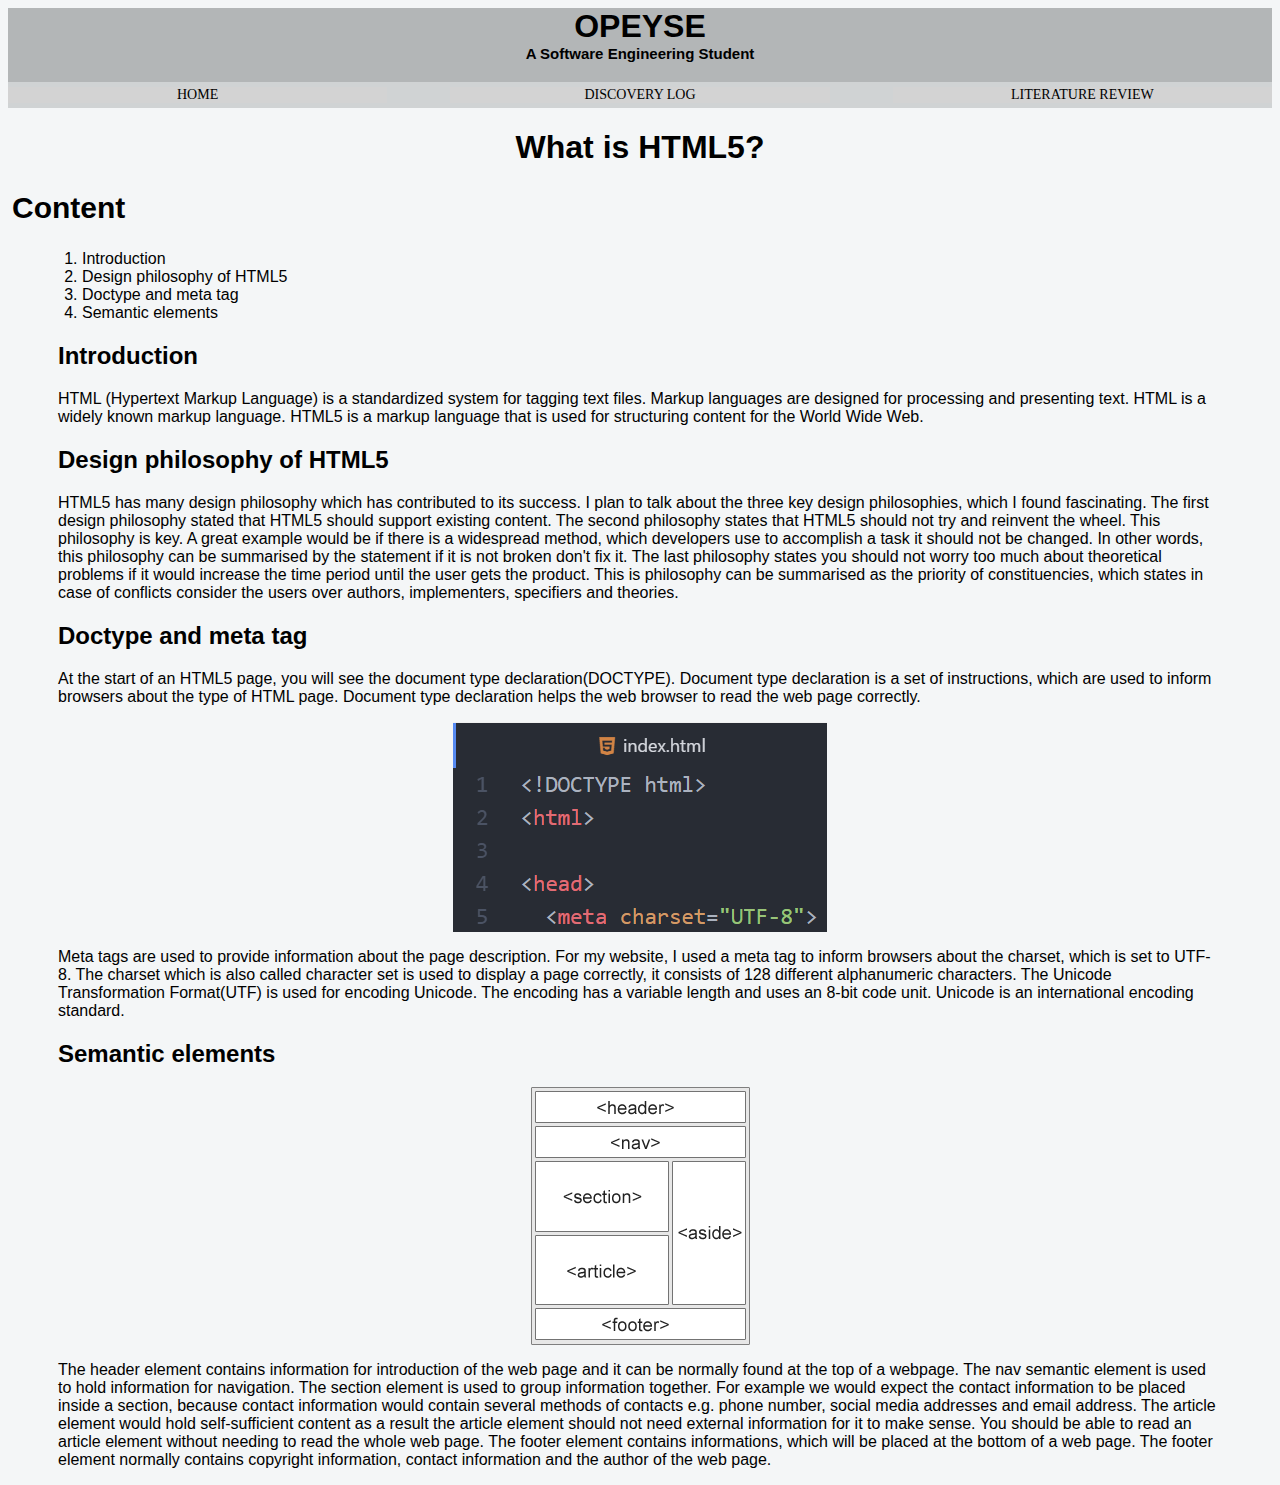
==== day1.html @ c4ac1580 "Add files via upload" ====
<!DOCTYPE html>
<html lang="en">

<head>
  <meta charset="UTF-8">
  <meta name="viewport" content="width=device-width, initial-scale=1.0">
  <title>Lit Review</title>
  <link href="main.css" rel="stylesheet">
  <link href="style.css" rel="alternate stylesheet" title="Dark">
</head>

<body>
  <nav>
    <header>
      <h1>OPEYSE</h1>
      <h4>A Software Engineering Student</h4>
    </header>
    <ul>
      <li><a href="index.html">HOME</a></li>
      <li><a href="log.html">DISCOVERY LOG</a></li>
      <li><a href="litReview.html">LITERATURE REVIEW</a></li>
    </ul>
  </nav>

  <section>
    <h1>What is HTML5?</h1>
    <h2>Content</h2>
    <ol>
      <li>Introduction</li>
      <li>Design philosophy of HTML5</li>
      <li>Doctype and meta tag</li>
      <li>Semantic elements</li>
    </ol>
  </section>
  <article>
    <h2>Introduction</h2>
    <p>
      HTML (Hypertext Markup Language) is a standardized system for tagging text files. Markup languages are designed for processing and presenting text. HTML is a widely known markup language. HTML5 is a markup language that is used for structuring content
      for the World Wide Web.
    </p>
    <h2>Design philosophy of HTML5</h2>
    <p>
      HTML5 has many design philosophy which has contributed to its success. I plan to talk about the three key design philosophies, which I found fascinating. The first design philosophy stated that HTML5 should support existing content. The second philosophy
      states that HTML5 should not try and reinvent the wheel. This philosophy is key. A great example would be if there is a widespread method, which developers use to accomplish a task it should not be changed. In other words, this philosophy can be
      summarised by the statement if it is not broken don't fix it. The last philosophy states you should not worry too much about theoretical problems if it would increase the time period until the user gets the product. This is philosophy can be summarised
      as the priority of constituencies, which states in case of conflicts consider the users over authors, implementers, specifiers and theories.
    </p>
    <h2>Doctype and meta tag</h2>
    <p>
      At the start of an HTML5 page, you will see the document type declaration(DOCTYPE). Document type declaration is a set of instructions, which are used to inform browsers about the type of HTML page. Document type declaration helps the web browser to read the web page correctly.
    </p>
    <img src="art/metaTag.png" alt="meta tage">
    <p>
      Meta tags are used to provide information about the page description. For my website, I used a meta tag to inform browsers about the charset, which is set to UTF-8. The charset which is also called character set is used to display a page correctly, it
      consists of 128 different alphanumeric characters. The Unicode Transformation Format(UTF) is used for encoding Unicode. The encoding has a variable length and uses an 8-bit code unit. Unicode is an international encoding standard.
    </p>
    <h2>Semantic elements</h2>
    <img src="art/semanticElements.gif" alt="semantic elements">
    <p>
      The header element contains information for introduction of the web page and it can be normally found at the top of a webpage. The nav semantic element is used to hold information for navigation. The section element is used to group information together.
      For example we would expect the contact information to be placed inside a section, because contact information would contain several methods of contacts e.g. phone number, social media addresses and email address. The article element would hold
      self-sufficient content as a result the article element should not need external information for it to make sense. You should be able to read an article element without needing to read the whole web page. The footer element contains informations,
      which will be placed at the bottom of a web page. The footer element normally contains copyright information, contact information and the author of the web page.
    </p>
  </article>

</body>
---- main.css ----
body {
  background: #f4f6f7;
}

nav {
  background-color: #b3b6b7;
}

nav header h1 {
  font-family: sans-serif;
  font-size: 32px;
  text-align: center;
  margin-bottom: 0px;
  margin-top: 0px;
}

nav header h4 {
  font-family: sans-serif;
  font-size: 15px;
  text-align: center;
  margin-top: 0px;
}

nav ul {
  display: flex;
  justify-content:space-between;
  flex-wrap:wrap;
  background-color: #d0d3d4;
  padding: 5px 0 5px 0;
}

nav li {
  display: inline;
  flex-basis:30%;
  background-color: lightgrey;
  text-align: center;
  text-decoration: none;
  font-size: 14px;
  color: black;
}

nav li a:link {
  color: black;
  text-decoration: none;
}

nav li a:visited {
  color: black;
  text-decoration: none;
}

section {
  padding: 0 4px 0 4px
}

section h1 {
  text-align:center;
  font-family:sans-serif;
  font-size: 32px;
}

section h2 {
  font-family:sans-serif;
  font-size: 30px;
}

ol{
  font-family:sans-serif;
  padding:0px 70px;
}

article {
  font-family:sans-serif;
  padding:0px 50px;
}

article h1{
  text-align: center;
  font-family:sans-serif;
  font-size: 32px;
}


img{
  display: flex;
  margin-left: auto;
  margin-right: auto;
  max-width: 75%;
  height: auto;
}

.container {
  display: flex;
  justify-content: space-between;
  flex-wrap:wrap;
}

.button {
  flex-basis:25%;
  display: inline-block;
  width: 140px;
  height: 75px;
  margin: 5px;
  border: 2px solid black;
  background-color: lightgrey;
  text-align: center;
  text-decoration: none;
  font-size: 16px;
  color: black;
  cursor: pointer;
}
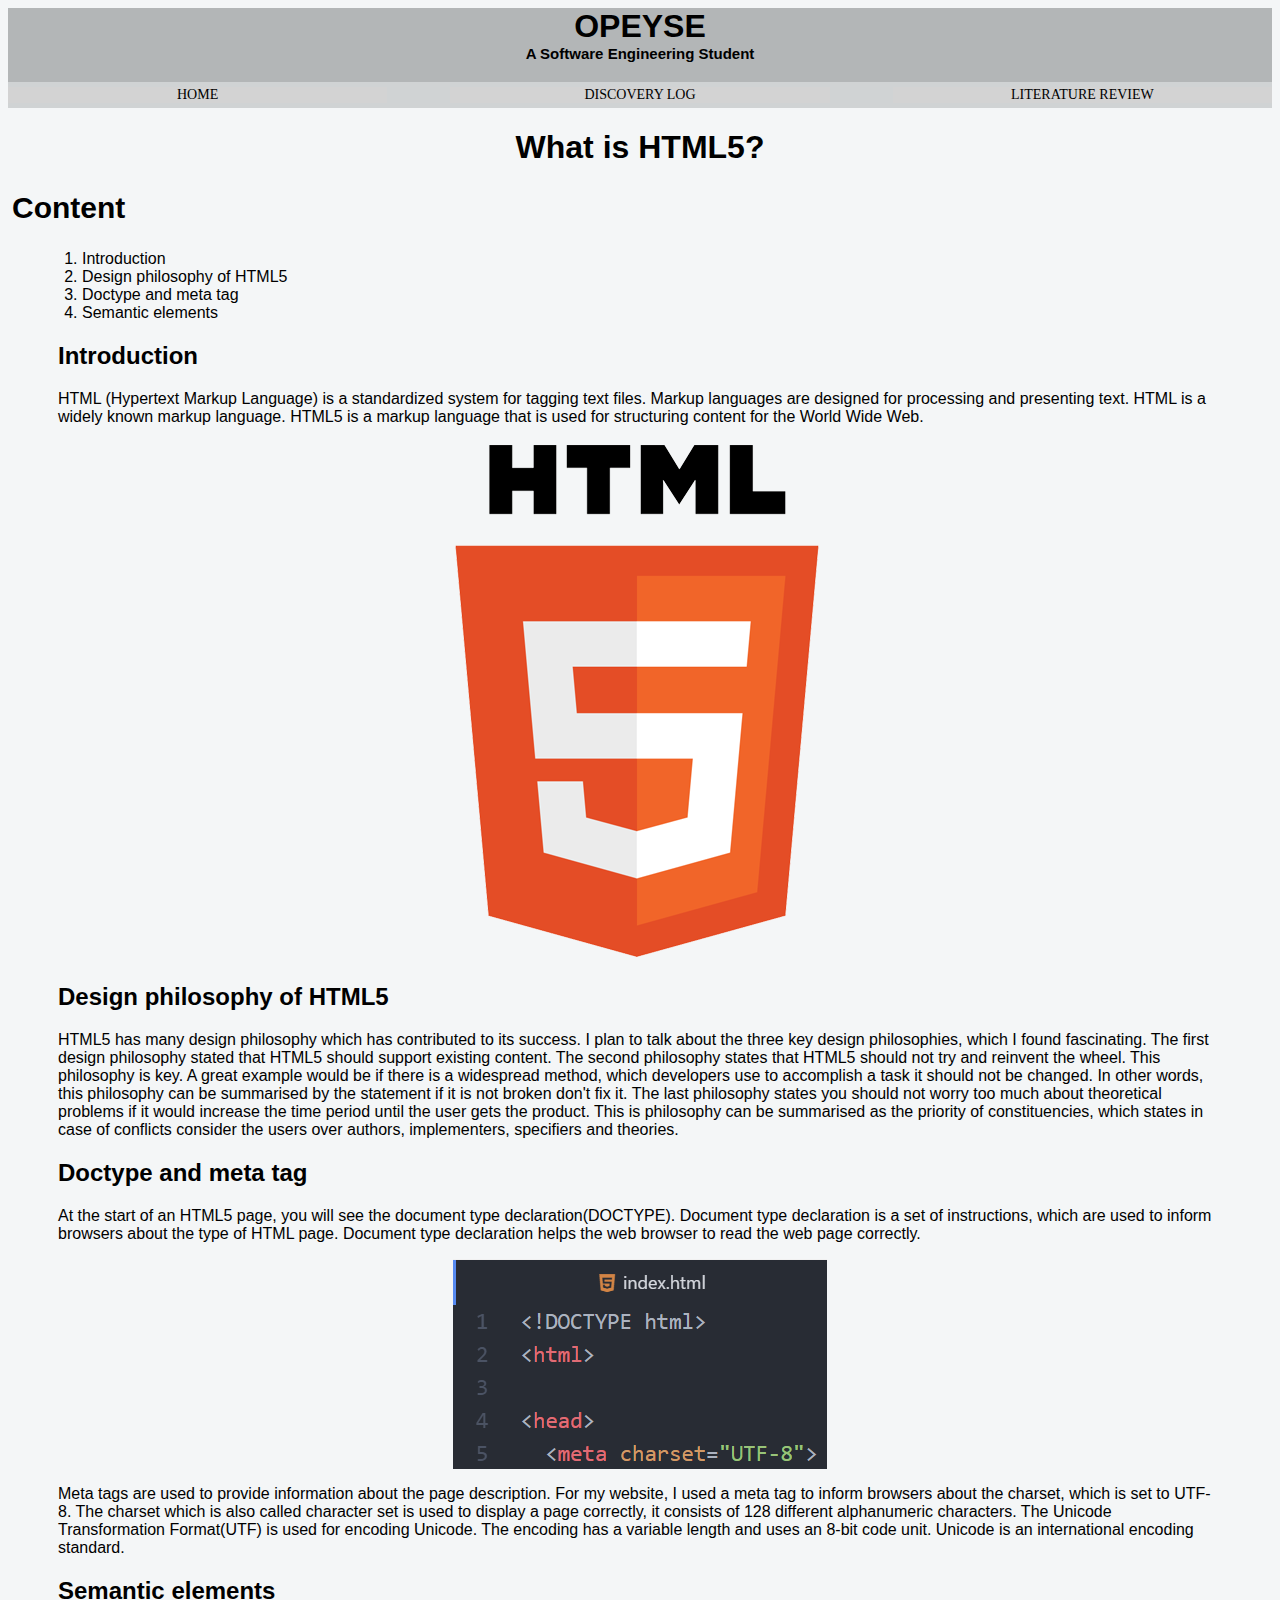
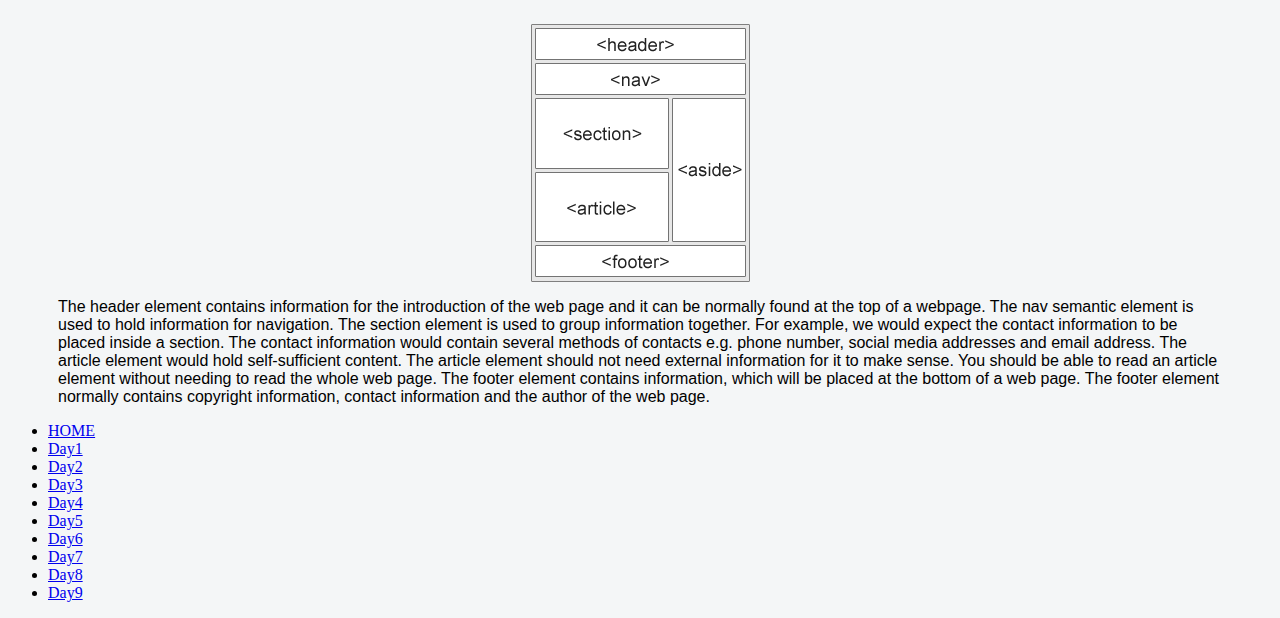
==== commit b8463706: "Update day1.html" ====
--- a/day1.html
+++ b/day1.html
@@ -38,6 +38,7 @@
       HTML (Hypertext Markup Language) is a standardized system for tagging text files. Markup languages are designed for processing and presenting text. HTML is a widely known markup language. HTML5 is a markup language that is used for structuring content
       for the World Wide Web.
     </p>
+    <img src="art/html5Logo.png" alt="html5 logo">
     <h2>Design philosophy of HTML5</h2>
     <p>
       HTML5 has many design philosophy which has contributed to its success. I plan to talk about the three key design philosophies, which I found fascinating. The first design philosophy stated that HTML5 should support existing content. The second philosophy
@@ -47,9 +48,10 @@
     </p>
     <h2>Doctype and meta tag</h2>
     <p>
-      At the start of an HTML5 page, you will see the document type declaration(DOCTYPE). Document type declaration is a set of instructions, which are used to inform browsers about the type of HTML page. Document type declaration helps the web browser to read the web page correctly.
+      At the start of an HTML5 page, you will see the document type declaration(DOCTYPE). Document type declaration is a set of instructions, which are used to inform browsers about the type of HTML page. Document type declaration helps the web browser to read
+      the web page correctly.
     </p>
-    <img src="art/metaTag.png" alt="meta tage">
+    <img src="art/metaTag.png" alt="meta tag">
     <p>
       Meta tags are used to provide information about the page description. For my website, I used a meta tag to inform browsers about the charset, which is set to UTF-8. The charset which is also called character set is used to display a page correctly, it
       consists of 128 different alphanumeric characters. The Unicode Transformation Format(UTF) is used for encoding Unicode. The encoding has a variable length and uses an 8-bit code unit. Unicode is an international encoding standard.
@@ -57,11 +59,26 @@
     <h2>Semantic elements</h2>
     <img src="art/semanticElements.gif" alt="semantic elements">
     <p>
-      The header element contains information for introduction of the web page and it can be normally found at the top of a webpage. The nav semantic element is used to hold information for navigation. The section element is used to group information together.
-      For example we would expect the contact information to be placed inside a section, because contact information would contain several methods of contacts e.g. phone number, social media addresses and email address. The article element would hold
-      self-sufficient content as a result the article element should not need external information for it to make sense. You should be able to read an article element without needing to read the whole web page. The footer element contains informations,
-      which will be placed at the bottom of a web page. The footer element normally contains copyright information, contact information and the author of the web page.
+      The header element contains information for the introduction of the web page and it can be normally found at the top of a webpage. The nav semantic element is used to hold information for navigation. The section element is used to group information together.
+      For example, we would expect the contact information to be placed inside a section. The contact information would contain several methods of contacts e.g. phone number, social media addresses and email address. The article element would hold self-sufficient
+      content. The article element should not need external information for it to make sense. You should be able to read an article element without needing to read the whole web page. The footer element contains information, which will be placed at the
+      bottom of a web page. The footer element normally contains copyright information, contact information and the author of the web page.
     </p>
   </article>
 
+  <footer>
+    <ul>
+      <li><a href="index.html" class="log">HOME</a></li>
+      <li><a href="day1.html" class="currentLog">Day1</a></li>
+      <li><a href="day2.html" class="log">Day2</a></li>
+      <li><a href="day3.html" class="log">Day3</a></li>
+      <li><a href="day4.html" class="log">Day4</a></li>
+      <li><a href="day5.html" class="log">Day5</a></li>
+      <li><a href="day6.html" class="log">Day6</a></li>
+      <li><a href="day7.html" class="log">Day7</a></li>
+      <li><a href="day8.html" class="log">Day8</a></li>
+      <li><a href="day9.html" class="log">Day9</a></li>
+    </ul>
+  </footer>
+
 </body>
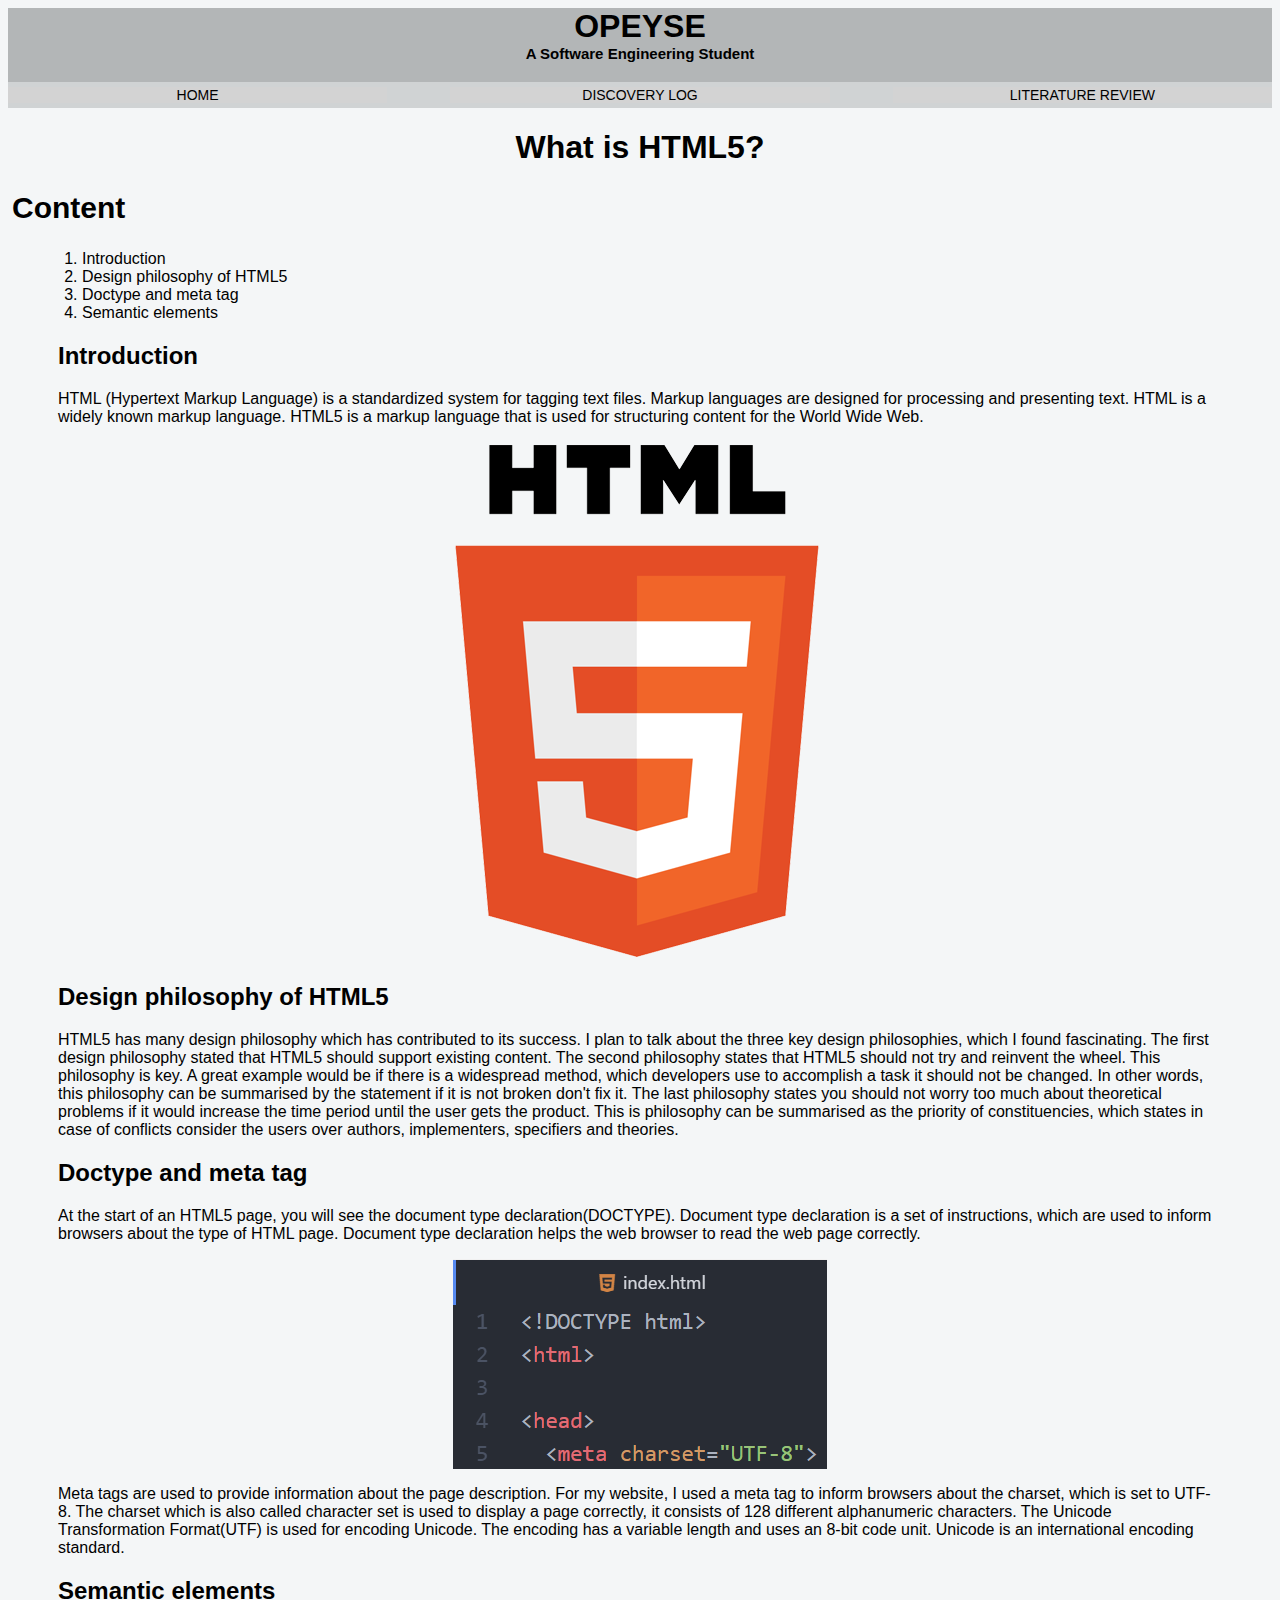
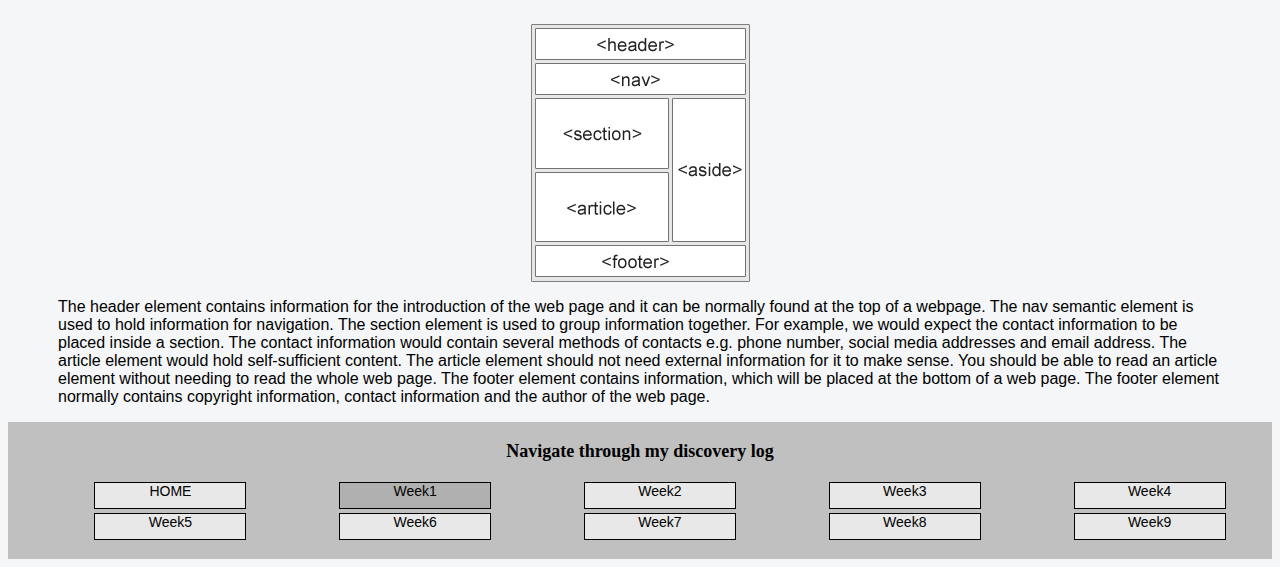
==== commit 920bb7e3: "Update day1.html" ====
--- a/day1.html
+++ b/day1.html
@@ -66,19 +66,20 @@
     </p>
   </article>
 
-  <footer>
+  <div class="navbar">
+    <h3> Navigate through my discovery log</h3>
     <ul>
       <li><a href="index.html" class="log">HOME</a></li>
-      <li><a href="day1.html" class="currentLog">Day1</a></li>
-      <li><a href="day2.html" class="log">Day2</a></li>
-      <li><a href="day3.html" class="log">Day3</a></li>
-      <li><a href="day4.html" class="log">Day4</a></li>
-      <li><a href="day5.html" class="log">Day5</a></li>
-      <li><a href="day6.html" class="log">Day6</a></li>
-      <li><a href="day7.html" class="log">Day7</a></li>
-      <li><a href="day8.html" class="log">Day8</a></li>
-      <li><a href="day9.html" class="log">Day9</a></li>
+      <li><a href="day1.html" class="currentLog">Week1</a></li>
+      <li><a href="day2.html" class="log">Week2</a></li>
+      <li><a href="day3.html" class="log">Week3</a></li>
+      <li><a href="day4.html" class="log">Week4</a></li>
+      <li><a href="day5.html" class="log">Week5</a></li>
+      <li><a href="day6.html" class="log">Week6</a></li>
+      <li><a href="day7.html" class="log">Week7</a></li>
+      <li><a href="day8.html" class="log">Week8</a></li>
+      <li><a href="day9.html" class="log">Week9</a></li>
     </ul>
-  </footer>
+  </div>
 
 </body>
--- a/main.css
+++ b/main.css
@@ -35,6 +35,7 @@
   background-color: lightgrey;
   text-align: center;
   text-decoration: none;
+  font-family:sans-serif;
   font-size: 14px;
   color: black;
 }
@@ -85,7 +86,15 @@
   display: flex;
   margin-left: auto;
   margin-right: auto;
-  max-width: 75%;
+  max-width: 90%;
+  height: auto;
+}
+
+video{
+  display: flex;
+  margin-left: auto;
+  margin-right: auto;
+  max-width: 90%;
   height: auto;
 }
 
@@ -93,6 +102,7 @@
   display: flex;
   justify-content: space-between;
   flex-wrap:wrap;
+  font-family:sans-serif;
 }
 
 .button {
@@ -105,7 +115,74 @@
   background-color: lightgrey;
   text-align: center;
   text-decoration: none;
-  font-size: 16px;
+  font-size: 13px;
   color: black;
   cursor: pointer;
 }
+/*here */
+.navbar {
+  background-color: silver;
+  padding-top: 1px;
+  padding-bottom: 1px;
+}
+
+.navbar h3 {
+  text-align: center;
+  font-size: 18px;
+}
+
+.navbar ul {
+  display: flex;
+  justify-content:space-between;
+  flex-wrap:wrap;
+  background-color: silver;
+}
+
+.navbar li {
+  display: inline;
+  flex-basis:20%;
+  background-color: silver;
+  text-align: center;
+  text-decoration: none;
+  font-family:sans-serif;
+  font-size: 16px;
+  color: black;
+}
+
+.navbar li a:link {
+  color: black;
+  text-decoration: none;
+}
+
+.navbar li a:visited {
+  color: black;
+  text-decoration: none;
+}
+
+.log {
+  display: inline-block;
+  width: 150px;
+  height: 25px;
+  margin: 2px;
+  border: 1px solid black;
+  background-color: #E8E8E8;
+  text-decoration: none;
+  font-size: 14px;
+  color: black;
+  cursor: pointer;
+}
+
+.currentLog {
+  flex-basis:25%;
+  display: inline-block;
+  width: 150px;
+  height: 25px;
+  margin: 2px;
+  border: 1px solid black;
+  background-color: #B0B0B0;
+  text-align: center;
+  text-decoration: none;
+  font-size: 14px;
+  color: black;
+  cursor: pointer;
+}
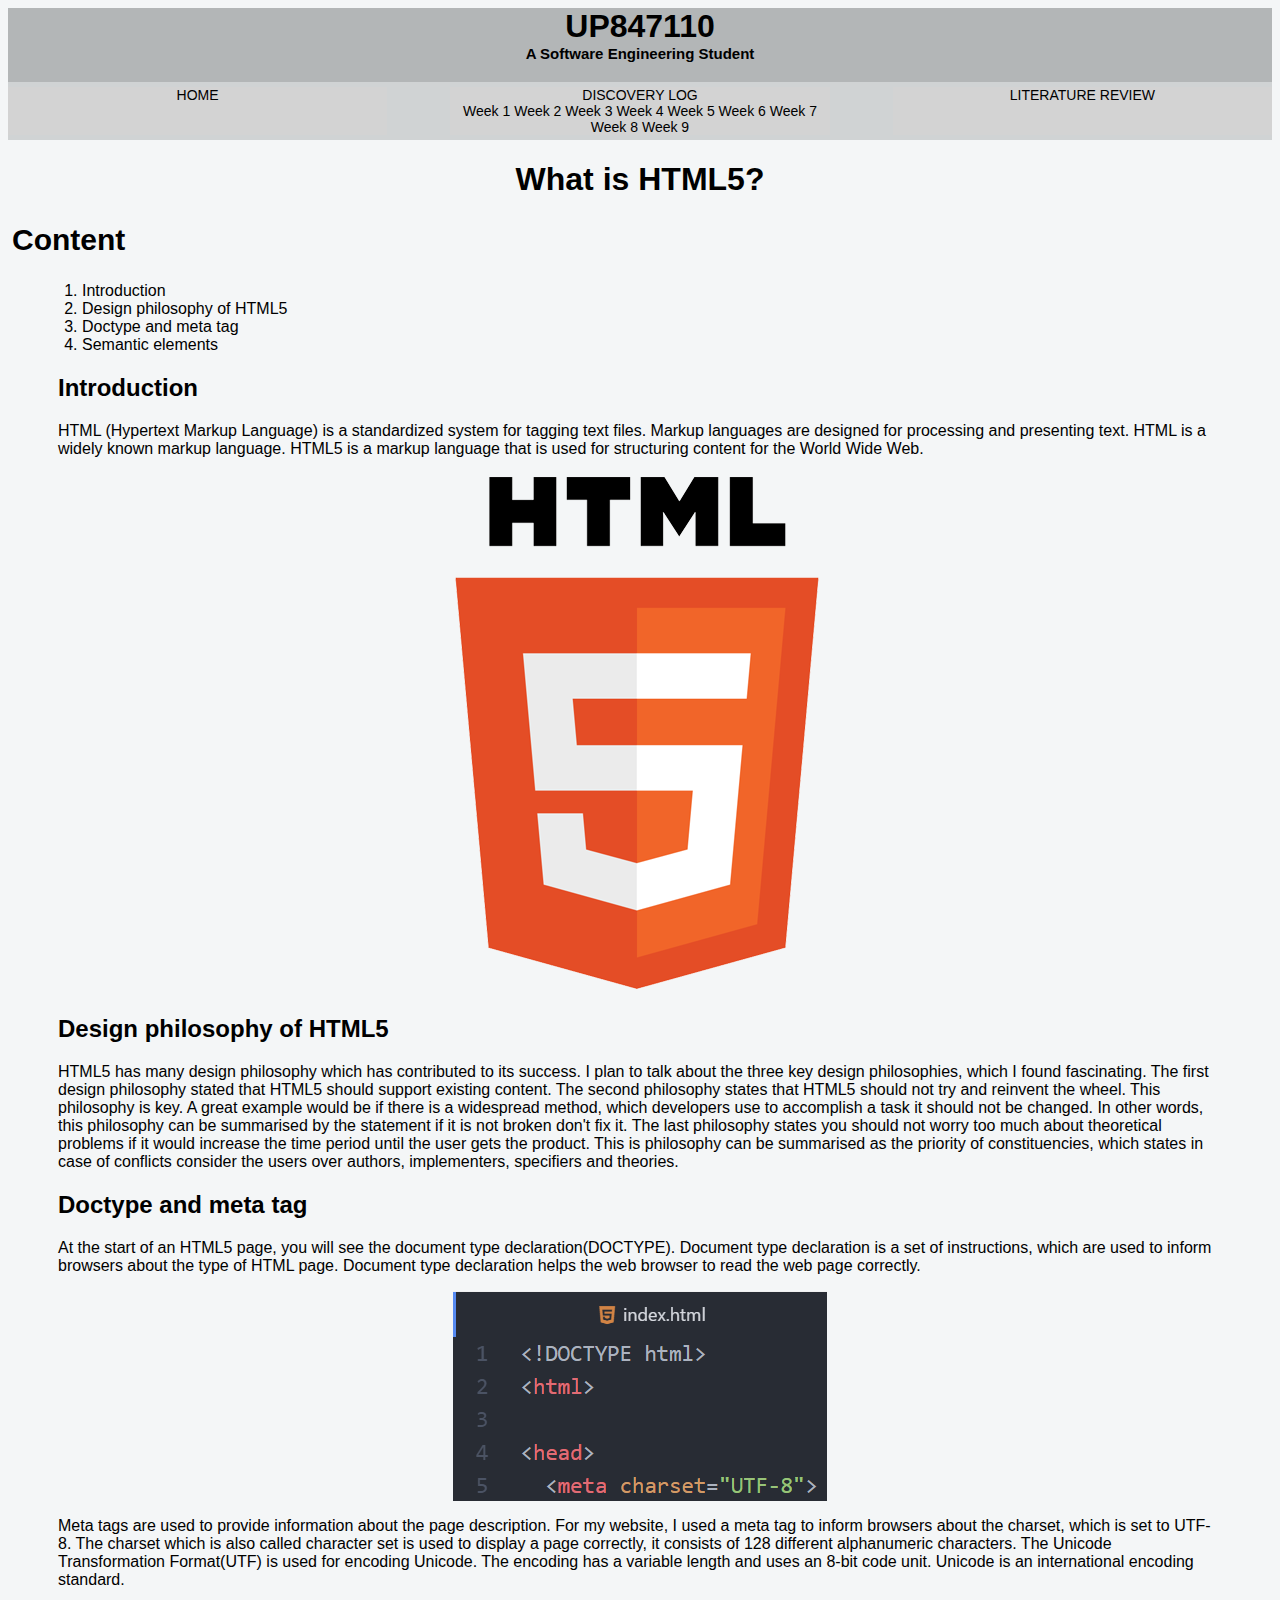
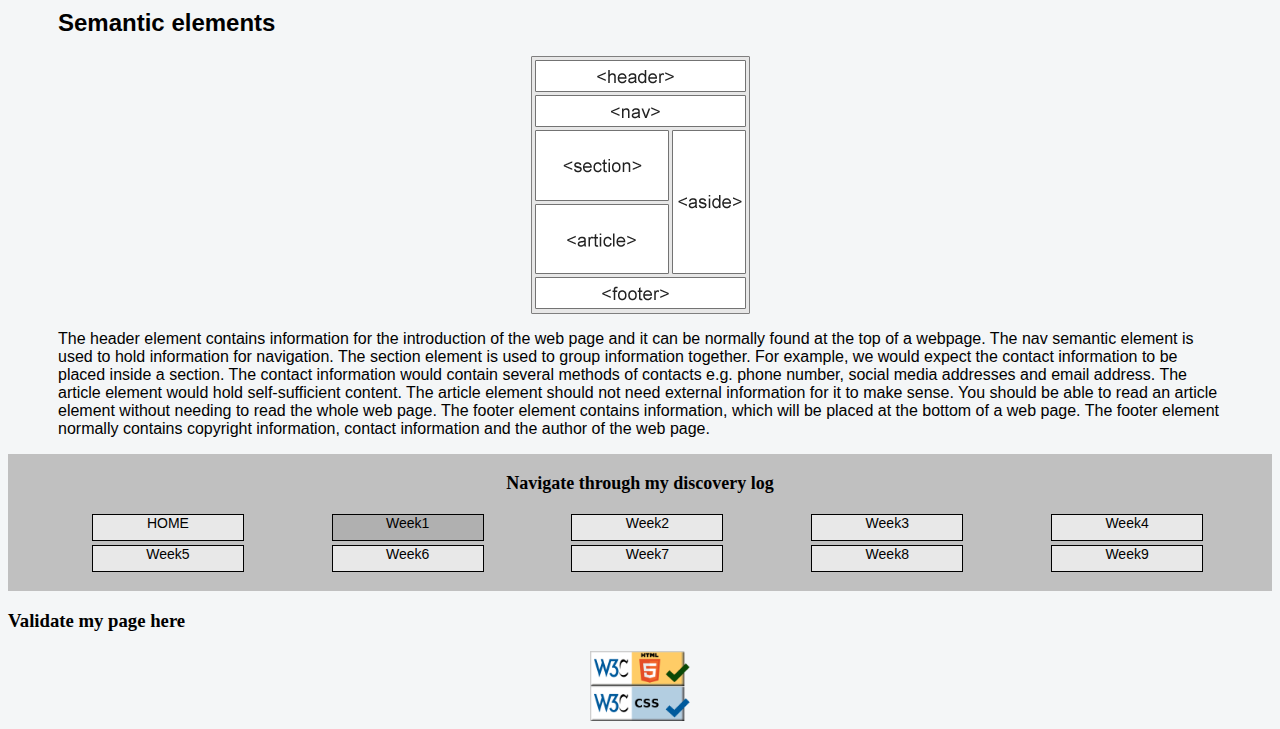
==== commit ad69df9b: "Add files via upload" ====
--- a/day1.html
+++ b/day1.html
@@ -12,12 +12,24 @@
 <body>
   <nav>
     <header>
-      <h1>OPEYSE</h1>
+      <h1>UP847110</h1>
       <h4>A Software Engineering Student</h4>
     </header>
     <ul>
       <li><a href="index.html">HOME</a></li>
-      <li><a href="log.html">DISCOVERY LOG</a></li>
+      <li class="dropdown"><a href="log.html">DISCOVERY LOG</a>
+        <div class="dropdown-content">
+          <a href="day1.html">Week 1</a>
+          <a href="day2.html">Week 2</a>
+          <a href="day3.html">Week 3</a>
+          <a href="day4.html">Week 4</a>
+          <a href="day5.html">Week 5</a>
+          <a href="day6.html">Week 6</a>
+          <a href="day7.html">Week 7</a>
+          <a href="day8.html">Week 8</a>
+          <a href="day9.html">Week 9</a>
+        </div>
+      </li>
       <li><a href="litReview.html">LITERATURE REVIEW</a></li>
     </ul>
   </nav>
@@ -82,4 +94,16 @@
     </ul>
   </div>
 
+  <footer>
+    <h3>
+      Validate my page here
+    </h3>
+    <a href="https://validator.w3.org/check?uri=referer">
+    <img src="art/W3C_HTML5.png" alt="W3C html5" width="100" height="100">
+    </a>
+    <a href="http://jigsaw.w3.org/css-validator/check/referer/">
+    <img src="art/W3C_CSS.png" alt="W3C CSS" width="100" height="100">
+    </a>
+  </footer>
+
 </body>
--- a/main.css
+++ b/main.css
@@ -132,6 +132,8 @@
 }
 
 .navbar ul {
+  padding-right: 25px;
+
   display: flex;
   justify-content:space-between;
   flex-wrap:wrap;
@@ -186,3 +188,53 @@
   color: black;
   cursor: pointer;
 }
+
+@media screen and (max-width: 500px) {
+  .navbar ul {
+    padding-left: 4;
+    display: flex;
+    justify-content:center;
+    flex-wrap:wrap;
+    background-color: silver;
+  }
+
+  .navbar li {
+    display: inline;
+    flex-basis:40%;
+    background-color: silver;
+    text-align: center;
+    text-decoration: none;
+    font-family:sans-serif;
+    font-size: 12px;
+    color: black;
+  }
+
+  .log {
+    display: inline-block;
+    width: 95px;
+    height: 25px;
+    margin: 2px;
+    border: 1px solid black;
+    background-color: #E8E8E8;
+    text-decoration: none;
+    font-size: 14px;
+    color: black;
+    cursor: pointer;
+  }
+
+  .currentLog {
+    flex-basis:25%;
+    display: inline-block;
+    width: 95px;
+    height: 25px;
+    margin: 2px;
+    border: 1px solid black;
+    background-color: #B0B0B0;
+    text-align: center;
+    text-decoration: none;
+    font-size: 14px;
+    color: black;
+    cursor: pointer;
+  }
+
+    }
--- a/style.css
+++ b/style.css
@@ -0,0 +1,275 @@
+
+body {
+  background: darkgrey;
+}
+
+nav {
+  background-color: black;
+}
+
+nav header h1 {
+  font-family: sans-serif;
+  font-size: 32px;
+  text-align: center;
+  margin-bottom: 0px;
+  margin-top: 0px;
+  color:white;
+}
+
+nav header h4 {
+  font-family: sans-serif;
+  font-size: 15px;
+  text-align: center;
+  margin-top: 0px;
+  color:white;
+}
+
+nav ul {
+  display: flex;
+  justify-content: space-between;
+  flex-wrap: wrap;
+  background-color: #808080;
+  padding: 5px 0 5px 0;
+}
+
+nav li {
+  display: inline;
+  flex-basis: 30%;
+  background-color: #808080;
+  text-align: center;
+  text-decoration: none;
+  font-family: sans-serif;
+  font-size: 14px;
+  color: white;
+}
+
+nav li a:link {
+  color: white;
+  text-decoration: none;
+}
+
+nav li a:visited {
+  color: white;
+  text-decoration: none;
+}
+
+.dropdown-content {
+  display: none;
+  position: inherit;
+  background-color: #b3b6b7;
+}
+
+.dropdown-content a {
+  float: none;
+  color: black;
+  text-decoration: none;
+  display: block;
+  text-align: center;
+}
+
+.dropdown-content a:hover {
+  background-color: #E8E8E8;
+}
+
+.dropdown:hover .dropdown-content {
+  display: block;
+}
+
+section {
+  padding: 0 4px 0 4px
+}
+
+section h1 {
+  text-align: center;
+  font-family: sans-serif;
+  font-size: 32px;
+}
+
+section h2 {
+  font-family: sans-serif;
+  font-size: 30px;
+}
+
+ol {
+  font-family: sans-serif;
+  padding: 0px 70px;
+}
+
+article {
+  font-family: sans-serif;
+  padding: 0px 50px;
+}
+
+article h1 {
+  text-align: center;
+  font-family: sans-serif;
+  font-size: 32px;
+}
+
+#idTitle {
+    text-align: center;
+    color: black;
+}
+
+img {
+  display: flex;
+  margin-left: auto;
+  margin-right: auto;
+  max-width: 90%;
+  height: auto;
+}
+
+video {
+  display: flex;
+  margin-left: auto;
+  margin-right: auto;
+  max-width: 90%;
+  height: auto;
+}
+
+.container {
+  display: flex;
+  justify-content: space-between;
+  flex-wrap: wrap;
+  font-family: sans-serif;
+}
+
+.button {
+  flex-basis: 25%;
+  display: inline-block;
+  width: 140px;
+  height: 75px;
+  margin: 5px;
+  border: 2px solid black;
+  background-color: lightgrey;
+  text-align: center;
+  text-decoration: none;
+  font-size: 13px;
+  color: black;
+  cursor: pointer;
+}
+
+/*here */
+
+.navbar {
+  background-color: #E8E8E8;
+  margin-top: 1px;
+  padding-bottom: 1px;
+}
+
+.navbar h3 {
+  text-align: center;
+  font-size: 18px;
+  font-family: sans-serif;
+}
+
+.navbar ul {
+  padding-right: 4px;
+  padding-left: 4px;
+  display: flex;
+  justify-content: space-between;
+  flex-wrap: wrap;
+  background-color: #E8E8E8;
+}
+
+.navbar li {
+  display: inline;
+  flex-basis: 20%;
+  background-color: #E8E8E8;
+  text-align: center;
+  text-decoration: none;
+  font-family: sans-serif;
+  font-size: 16px;
+  color: black;
+}
+
+.navbar li a:link {
+  color: black;
+  text-decoration: none;
+}
+
+.navbar li a:visited {
+  color: black;
+  text-decoration: none;
+}
+
+.log {
+  display: inline-block;
+  width: 150px;
+  height: 25px;
+  margin: 2px;
+  border: 1px solid black;
+  background-color: #E8E8E8;
+  text-decoration: none;
+  font-size: 14px;
+  color: black;
+  cursor: pointer;
+}
+
+.currentLog {
+  flex-basis: 25%;
+  display: inline-block;
+  width: 150px;
+  height: 25px;
+  margin: 2px;
+  border: 1px solid black;
+  background-color: #B0B0B0;
+  text-align: center;
+  text-decoration: none;
+  font-size: 14px;
+  color: black;
+  cursor: pointer;
+}
+
+footer h3{
+  text-align: center;
+  font-family: sans-serif;
+  font-size: 18px;
+}
+
+@media screen and (max-width: 500px) {
+  .navbar ul {
+    padding-right: 4px;
+    padding-left: 4px;
+    display: flex;
+    justify-content: center;
+    flex-wrap: wrap;
+    background-color: silver;
+  }
+  .navbar li {
+    display: inline;
+    flex-basis: 40%;
+    background-color: silver;
+    text-align: center;
+    text-decoration: none;
+    font-family: sans-serif;
+    font-size: 12px;
+    color: black;
+  }
+  .log {
+    display: inline-block;
+    width: 95px;
+    height: 25px;
+    margin: 2px;
+    border: 1px solid black;
+    background-color: #E8E8E8;
+    text-decoration: none;
+    font-size: 14px;
+    color: black;
+    cursor: pointer;
+  }
+  .currentLog {
+    flex-basis: 25%;
+    display: inline-block;
+    width: 95px;
+    height: 25px;
+    margin: 2px;
+    border: 1px solid black;
+    background-color: #B0B0B0;
+    text-align: center;
+    text-decoration: none;
+    font-size: 14px;
+    color: black;
+    cursor: pointer;
+  }
+}
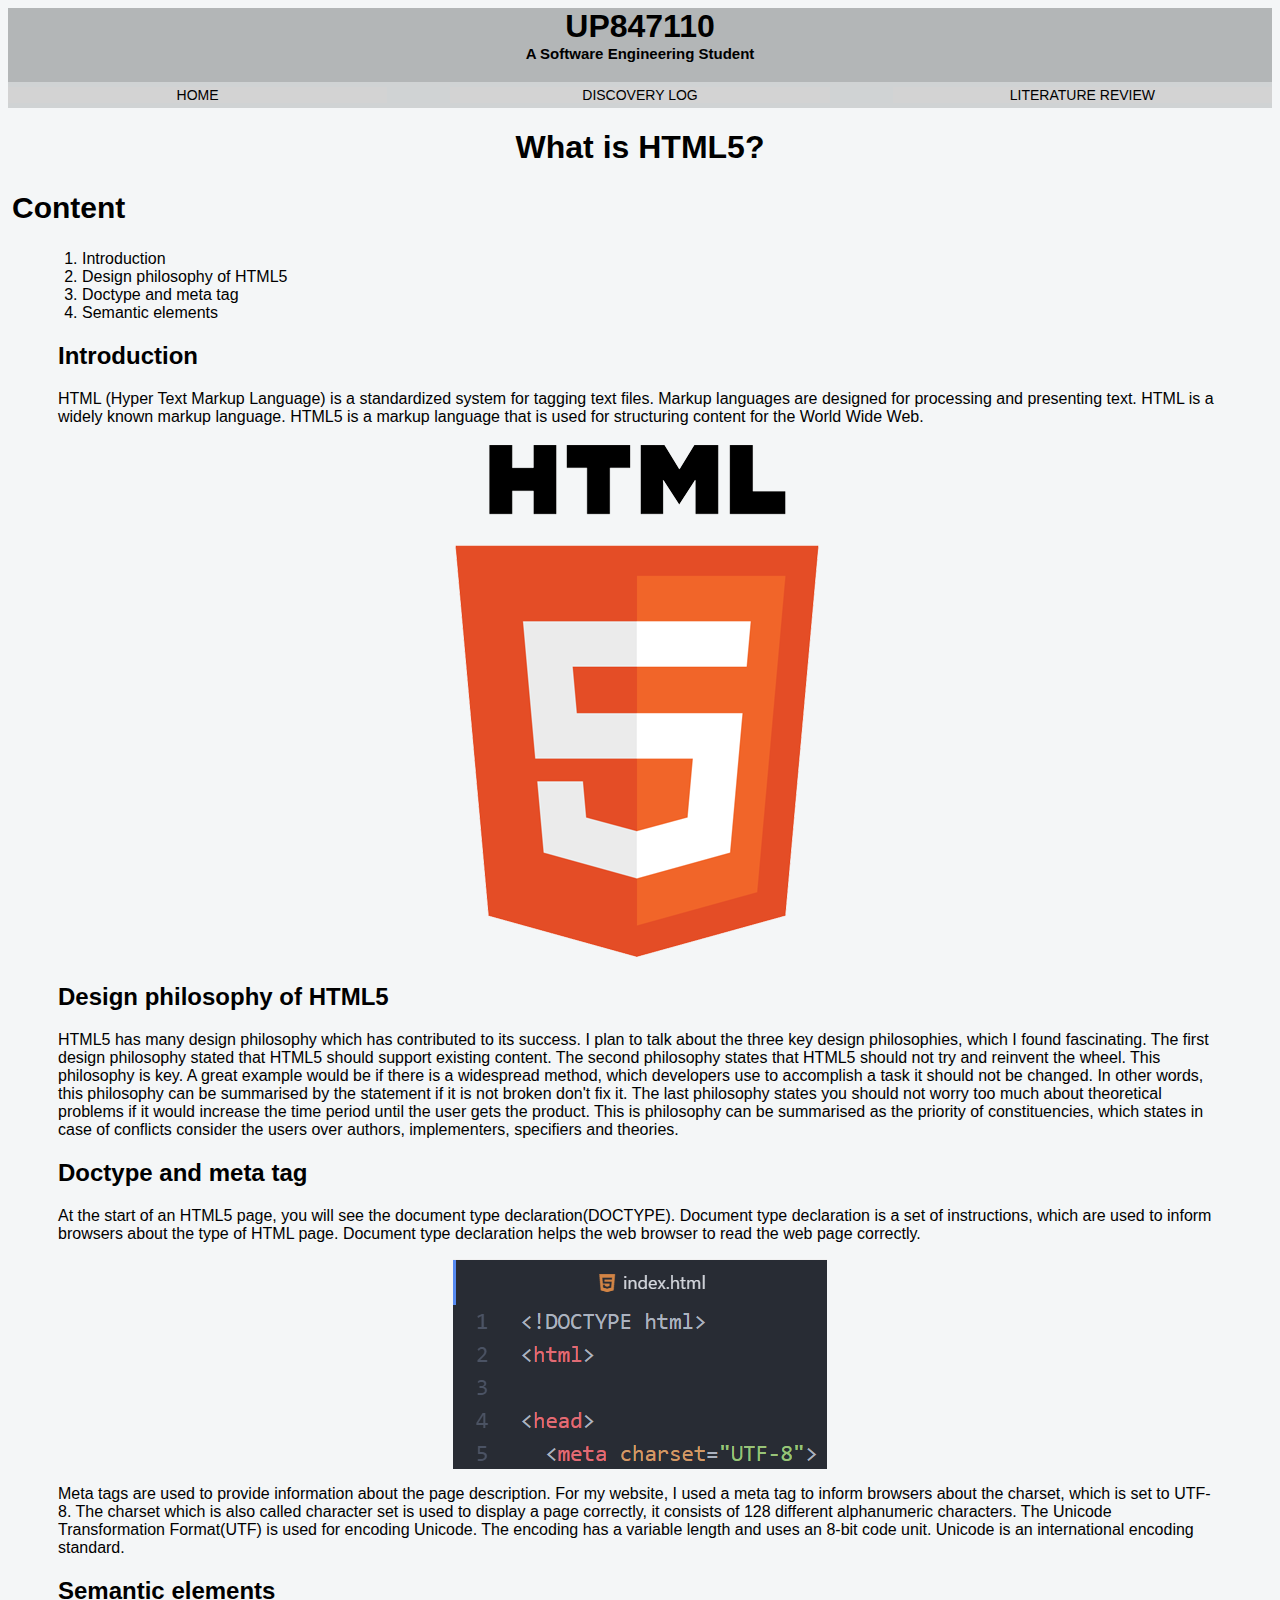
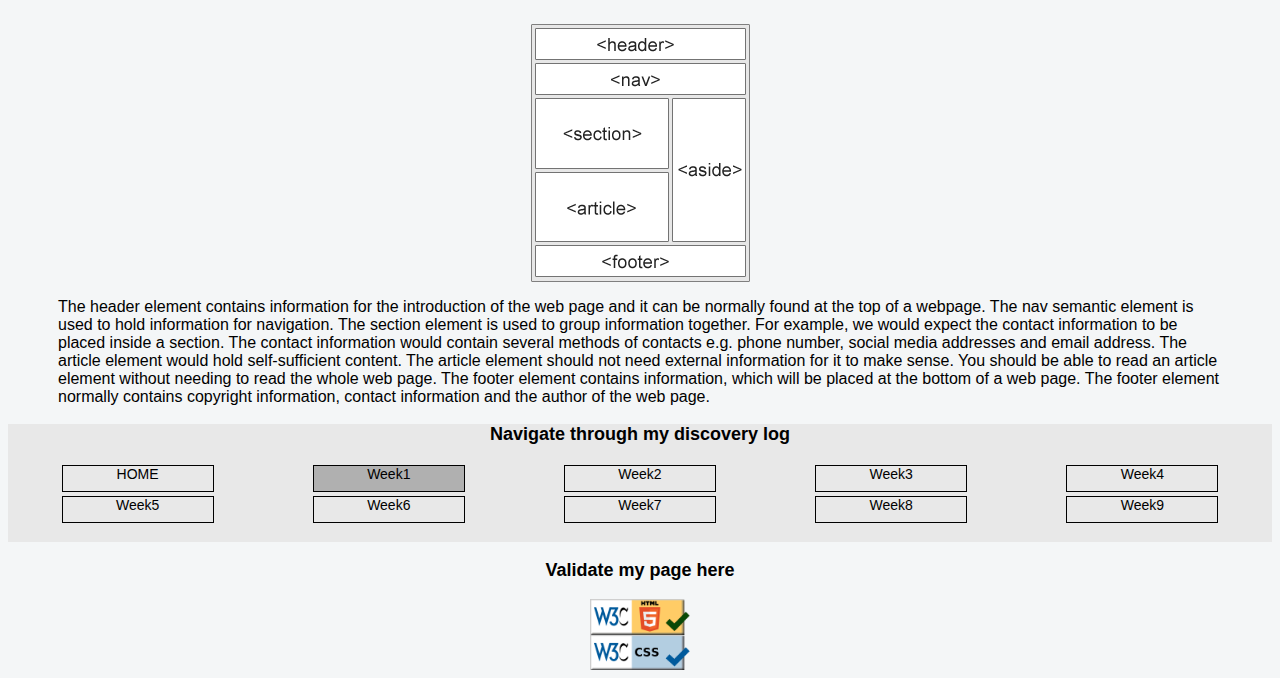
==== commit 39c7ba66: "Update day1.html" ====
--- a/day1.html
+++ b/day1.html
@@ -47,7 +47,7 @@
   <article>
     <h2>Introduction</h2>
     <p>
-      HTML (Hypertext Markup Language) is a standardized system for tagging text files. Markup languages are designed for processing and presenting text. HTML is a widely known markup language. HTML5 is a markup language that is used for structuring content
+      HTML (Hyper Text Markup Language) is a standardized system for tagging text files. Markup languages are designed for processing and presenting text. HTML is a widely known markup language. HTML5 is a markup language that is used for structuring content
       for the World Wide Web.
     </p>
     <img src="art/html5Logo.png" alt="html5 logo">
--- a/main.css
+++ b/main.css
@@ -23,19 +23,19 @@
 
 nav ul {
   display: flex;
-  justify-content:space-between;
-  flex-wrap:wrap;
+  justify-content: space-between;
+  flex-wrap: wrap;
   background-color: #d0d3d4;
   padding: 5px 0 5px 0;
 }
 
 nav li {
   display: inline;
-  flex-basis:30%;
+  flex-basis: 30%;
   background-color: lightgrey;
   text-align: center;
   text-decoration: none;
-  font-family:sans-serif;
+  font-family: sans-serif;
   font-size: 14px;
   color: black;
 }
@@ -48,6 +48,12 @@
 nav li a:visited {
   color: black;
   text-decoration: none;
+}
+
+.dropdown-content {
+  display: none;
+  position: inherit;
+  background-color: #b3b6b7;
 }
 
 section {
@@ -55,34 +61,38 @@
 }
 
 section h1 {
-  text-align:center;
-  font-family:sans-serif;
+  text-align: center;
+  font-family: sans-serif;
   font-size: 32px;
 }
 
 section h2 {
-  font-family:sans-serif;
+  font-family: sans-serif;
   font-size: 30px;
 }
 
-ol{
-  font-family:sans-serif;
-  padding:0px 70px;
+ol {
+  font-family: sans-serif;
+  padding: 0px 70px;
 }
 
 article {
-  font-family:sans-serif;
-  padding:0px 50px;
-}
-
-article h1{
-  text-align: center;
-  font-family:sans-serif;
+  font-family: sans-serif;
+  padding: 0px 50px;
+}
+
+article h1 {
+  text-align: center;
+  font-family: sans-serif;
   font-size: 32px;
 }
 
-
-img{
+#idTitle {
+    text-align: center;
+    color: black;
+}
+
+img {
   display: flex;
   margin-left: auto;
   margin-right: auto;
@@ -90,7 +100,7 @@
   height: auto;
 }
 
-video{
+video {
   display: flex;
   margin-left: auto;
   margin-right: auto;
@@ -101,12 +111,12 @@
 .container {
   display: flex;
   justify-content: space-between;
-  flex-wrap:wrap;
-  font-family:sans-serif;
+  flex-wrap: wrap;
+  font-family: sans-serif;
 }
 
 .button {
-  flex-basis:25%;
+  flex-basis: 25%;
   display: inline-block;
   width: 140px;
   height: 75px;
@@ -119,34 +129,37 @@
   color: black;
   cursor: pointer;
 }
+
 /*here */
+
 .navbar {
-  background-color: silver;
-  padding-top: 1px;
+  background-color: #E8E8E8;
+  margin-top: 1px;
   padding-bottom: 1px;
 }
 
 .navbar h3 {
   text-align: center;
   font-size: 18px;
+  font-family: sans-serif;
 }
 
 .navbar ul {
-  padding-right: 25px;
-
-  display: flex;
-  justify-content:space-between;
-  flex-wrap:wrap;
-  background-color: silver;
+  padding-right: 4px;
+  padding-left: 4px;
+  display: flex;
+  justify-content: space-between;
+  flex-wrap: wrap;
+  background-color: #E8E8E8;
 }
 
 .navbar li {
   display: inline;
-  flex-basis:20%;
-  background-color: silver;
-  text-align: center;
-  text-decoration: none;
-  font-family:sans-serif;
+  flex-basis: 20%;
+  background-color: #E8E8E8;
+  text-align: center;
+  text-decoration: none;
+  font-family: sans-serif;
   font-size: 16px;
   color: black;
 }
@@ -175,7 +188,7 @@
 }
 
 .currentLog {
-  flex-basis:25%;
+  flex-basis: 25%;
   display: inline-block;
   width: 150px;
   height: 25px;
@@ -189,26 +202,54 @@
   cursor: pointer;
 }
 
+footer h3{
+  text-align: center;
+  font-family: sans-serif;
+  font-size: 18px;
+}
+
+/*Laptop screen*/
+@media screen and (min-width: 500px) {
+.dropdown-content {display: none;
+  position: inherit;
+  background-color: #b3b6b7;
+}
+
+.dropdown-content a {
+  float: none;
+  color: black;
+  text-decoration: none;
+  display: block;
+  text-align: center;
+}
+
+.dropdown-content a:hover {
+  background-color: #E8E8E8;
+}
+
+.dropdown:hover .dropdown-content {
+  display: block;
+}
+}
 @media screen and (max-width: 500px) {
   .navbar ul {
-    padding-left: 4;
+    padding-right: 4px;
+    padding-left: 4px;
     display: flex;
-    justify-content:center;
-    flex-wrap:wrap;
+    justify-content: center;
+    flex-wrap: wrap;
     background-color: silver;
   }
-
   .navbar li {
     display: inline;
-    flex-basis:40%;
+    flex-basis: 40%;
     background-color: silver;
     text-align: center;
     text-decoration: none;
-    font-family:sans-serif;
+    font-family: sans-serif;
     font-size: 12px;
     color: black;
   }
-
   .log {
     display: inline-block;
     width: 95px;
@@ -221,9 +262,8 @@
     color: black;
     cursor: pointer;
   }
-
   .currentLog {
-    flex-basis:25%;
+    flex-basis: 25%;
     display: inline-block;
     width: 95px;
     height: 25px;
@@ -236,5 +276,4 @@
     color: black;
     cursor: pointer;
   }
-
-    }
+}
--- a/style.css
+++ b/style.css
@@ -56,24 +56,9 @@
 .dropdown-content {
   display: none;
   position: inherit;
-  background-color: #b3b6b7;
-}
-
-.dropdown-content a {
-  float: none;
-  color: black;
-  text-decoration: none;
-  display: block;
-  text-align: center;
-}
-
-.dropdown-content a:hover {
-  background-color: #E8E8E8;
-}
-
-.dropdown:hover .dropdown-content {
-  display: block;
-}
+  background-color: black;
+}
+
 
 section {
   padding: 0 4px 0 4px
@@ -226,6 +211,24 @@
   font-family: sans-serif;
   font-size: 18px;
 }
+/*Laptop screen*/
+@media screen and (min-width: 500px) {
+  .dropdown-content a {
+    float: none;
+    color: black;
+    text-decoration: none;
+    display: block;
+    text-align: center;
+  }
+
+  .dropdown-content a:hover {
+    background-color: #b3b6b7;
+  }
+
+  .dropdown:hover .dropdown-content {
+    display: block;
+  }
+}
 
 @media screen and (max-width: 500px) {
   .navbar ul {
